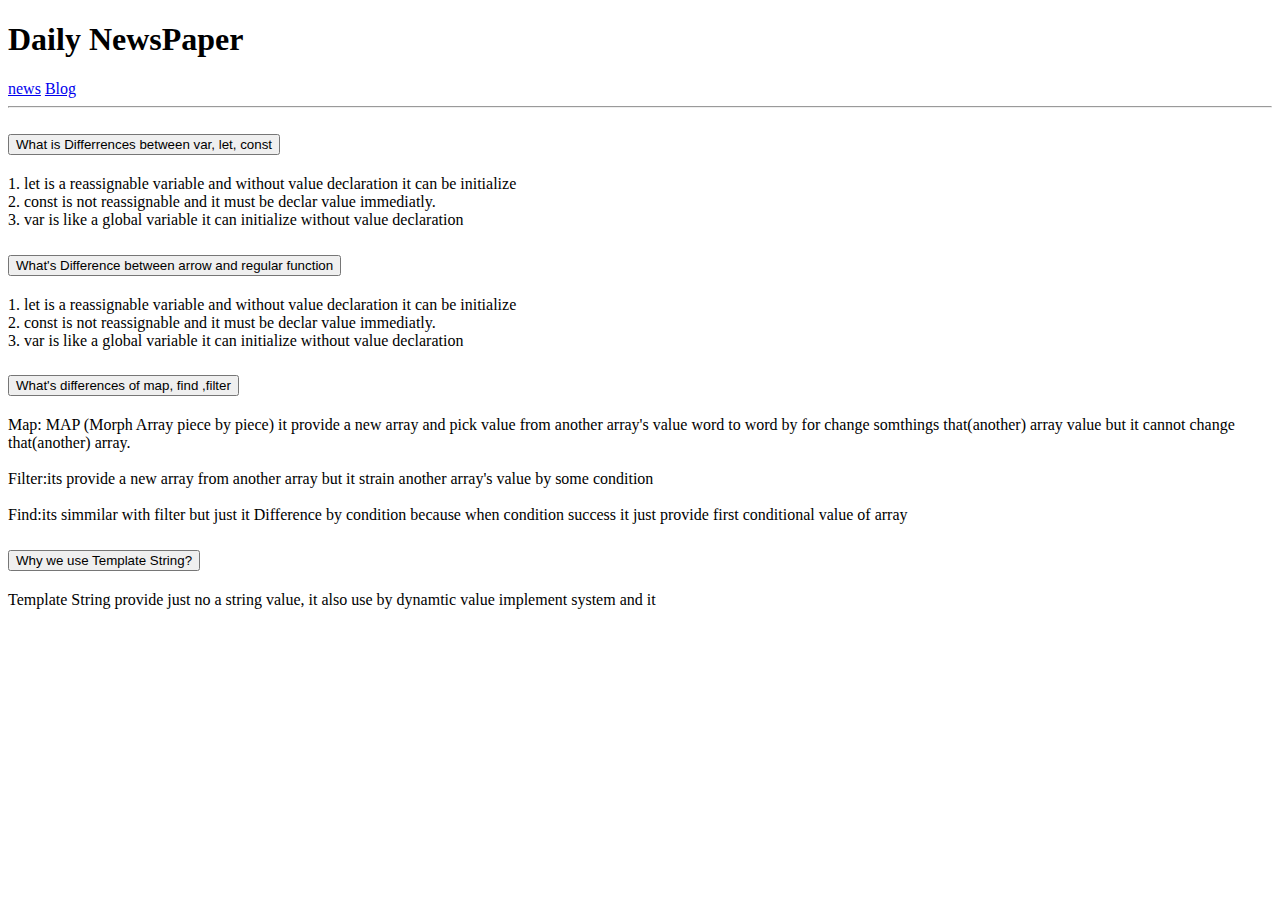
==== blog.html @ d2487704 "modal readdition for some problem" ====
<!DOCTYPE html>
<html lang="en">
  <head>
    <meta charset="utf-8" />
    <meta name="viewport" content="width=device-width, initial-scale=1" />
    <title>Bootstrap demo</title>
    <link
      href="https://cdn.jsdelivr.net/npm/bootstrap@5.2.0/dist/css/bootstrap.min.css"
      rel="stylesheet"
      integrity="sha384-gH2yIJqKdNHPEq0n4Mqa/HGKIhSkIHeL5AyhkYV8i59U5AR6csBvApHHNl/vI1Bx"
      crossorigin="anonymous"
    />
  </head>
  <body>
    <header class="mb-3">
      <section class="container">
        <div class="d-flex justify-content-between mt-5">
          <div>
            <h1>
              <span class="bg-primary p-3 rounded-5 text-white">Daily</span>
              NewsPaper
            </h1>
          </div>
          <div>
            <a
              id="btn-news"
              class="btn btn-outline-primary"
              target="_blank"
              href="index.html"
              >news</a
            >
            <a
              id=""
              class="btn btn-outline-primary"
              target="_blank"
              href="blog.html"
              >Blog</a
            >

            <img src="" alt="" />
          </div>
        </div>
        <hr />
      </section>
    </header>
    <section class="container">
      <div class="accordion" id="accordionExample">
        <div class="accordion-item">
          <h2 class="accordion-header" id="headingOne">
            <button
              class="accordion-button"
              type="button"
              data-bs-toggle="collapse"
              data-bs-target="#collapseOne"
              aria-expanded="false"
              aria-controls="collapseOne"
            >
              What is Differrences between var, let, const
            </button>
          </h2>
          <div
            id="collapseOne"
            class="accordion-collapse collapse show"
            aria-labelledby="headingOne"
            data-bs-parent="#accordionExample"
          >
            <div class="accordion-body">
              <p>
                1. let is a reassignable variable and without value declaration
                it can be initialize
                <br />
                2. const is not reassignable and it must be declar value
                immediatly. <br />
                3. var is like a global variable it can initialize without value
                declaration
              </p>
            </div>
          </div>
        </div>
        <div class="accordion-item">
          <h2 class="accordion-header" id="headingTwo">
            <button
              class="accordion-button collapsed"
              type="button"
              data-bs-toggle="collapse"
              data-bs-target="#collapseTwo"
              aria-expanded="false"
              aria-controls="collapseTwo"
            >
              What's Difference between arrow and regular function
            </button>
          </h2>
          <div
            id="collapseTwo"
            class="accordion-collapse collapse"
            aria-labelledby="headingTwo"
            data-bs-parent="#accordionExample"
          >
            <div class="accordion-body">
              <p>
                1. let is a reassignable variable and without value declaration
                it can be initialize
                <br />
                2. const is not reassignable and it must be declar value
                immediatly. <br />
                3. var is like a global variable it can initialize without value
                declaration
              </p>
            </div>
          </div>
        </div>
        <div class="accordion-item">
          <h2 class="accordion-header" id="headingThree">
            <button
              class="accordion-button collapsed"
              type="button"
              data-bs-toggle="collapse"
              data-bs-target="#collapseThree"
              aria-expanded="false"
              aria-controls="collapseThree"
            >
              What's differences of map, find ,filter
            </button>
          </h2>
          <div
            id="collapseThree"
            class="accordion-collapse collapse"
            aria-labelledby="headingThree"
            data-bs-parent="#accordionExample"
          >
            <div class="accordion-body">
              Map: MAP (Morph Array piece by piece) it provide a new array and
              pick value from another array's value word to word by for change
              somthings that(another) array value but it cannot change
              that(another) array. <br />
              <br />
              Filter:its provide a new array from another array but it strain
              another array's value by some condition <br />
              <br />
              Find:its simmilar with filter but just it Difference by condition
              because when condition success it just provide first conditional
              value of array
            </div>
          </div>
        </div>
        <div class="accordion-item">
          <h2 class="accordion-header" id="headingFour">
            <button
              class="accordion-button"
              type="button"
              data-bs-toggle="collapse"
              data-bs-target="#collapseFour"
              aria-expanded="false"
              aria-controls="collapseFour"
            >
              Why we use Template String?
            </button>
          </h2>
          <div
            id="collapseFour"
            class="accordion-collapse collapse show"
            aria-labelledby="headingFour"
            data-bs-parent="#accordionExample"
          >
            <div class="accordion-body">
              <p>
                Template String provide just no a string value, it also use by
                dynamtic value implement system and it
              </p>
            </div>
          </div>
        </div>
      </div>
    </section>

    <script
      src="https://cdn.jsdelivr.net/npm/bootstrap@5.2.0/dist/js/bootstrap.bundle.min.js"
      integrity="sha384-A3rJD856KowSb7dwlZdYEkO39Gagi7vIsF0jrRAoQmDKKtQBHUuLZ9AsSv4jD4Xa"
      crossorigin="anonymous"
    ></script>
  </body>
</html>
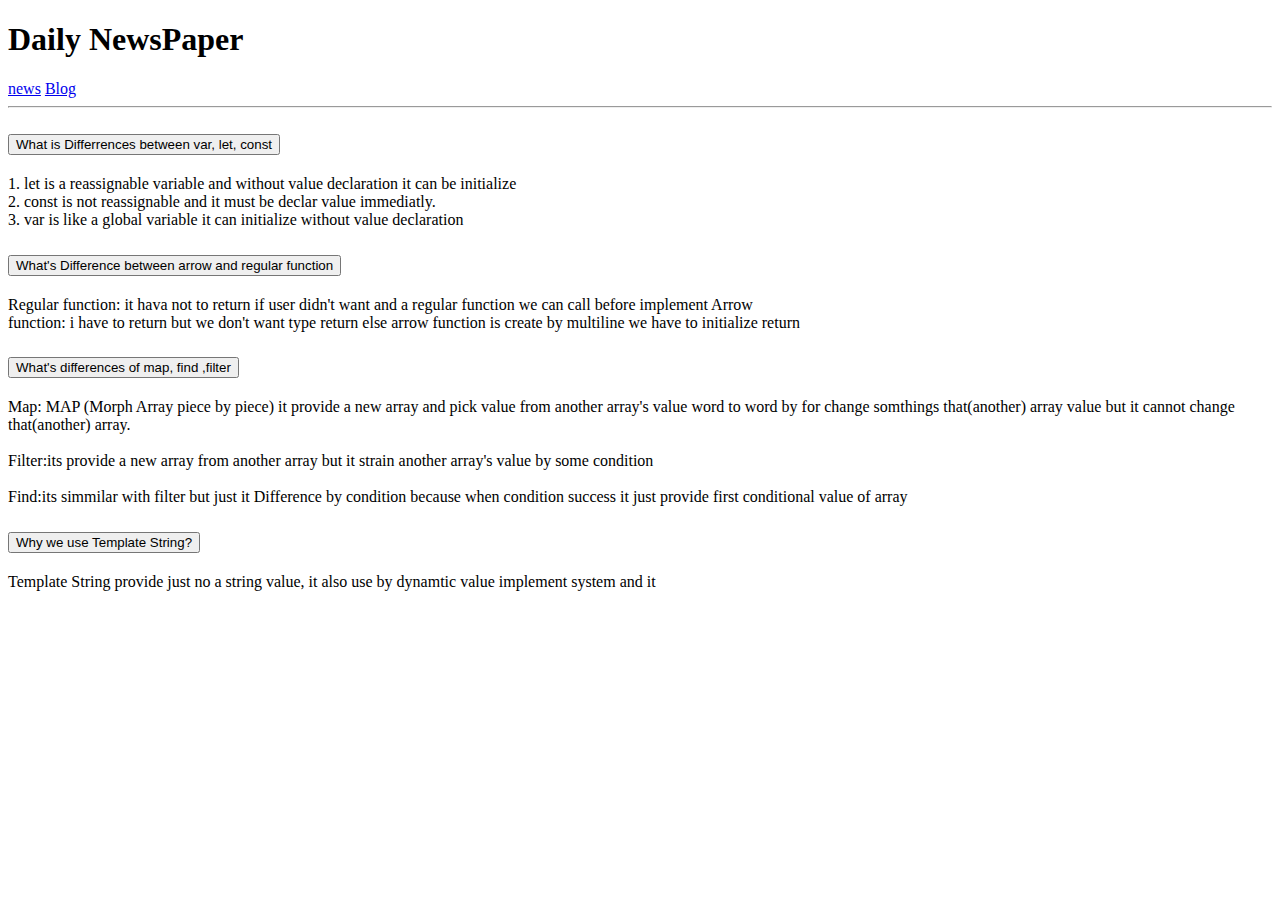
==== commit f34ebc95: "accordian show fixed" ====
--- a/blog.html
+++ b/blog.html
@@ -52,7 +52,7 @@
               type="button"
               data-bs-toggle="collapse"
               data-bs-target="#collapseOne"
-              aria-expanded="false"
+              aria-expanded="true"
               aria-controls="collapseOne"
             >
               What is Differrences between var, let, const
@@ -60,7 +60,7 @@
           </h2>
           <div
             id="collapseOne"
-            class="accordion-collapse collapse show"
+            class="accordion-collapse collapse"
             aria-labelledby="headingOne"
             data-bs-parent="#accordionExample"
           >
@@ -98,13 +98,12 @@
           >
             <div class="accordion-body">
               <p>
-                1. let is a reassignable variable and without value declaration
-                it can be initialize
+                Regular function: it hava not to return if user didn't want and
+                a regular function we can call before implement Arrow
                 <br />
-                2. const is not reassignable and it must be declar value
-                immediatly. <br />
-                3. var is like a global variable it can initialize without value
-                declaration
+                function: i have to return but we don't want type return else
+                arrow function is create by multiline we have to initialize
+                return
               </p>
             </div>
           </div>
@@ -116,7 +115,7 @@
               type="button"
               data-bs-toggle="collapse"
               data-bs-target="#collapseThree"
-              aria-expanded="false"
+              aria-expanded="true"
               aria-controls="collapseThree"
             >
               What's differences of map, find ,filter
@@ -150,7 +149,7 @@
               type="button"
               data-bs-toggle="collapse"
               data-bs-target="#collapseFour"
-              aria-expanded="false"
+              aria-expanded="true"
               aria-controls="collapseFour"
             >
               Why we use Template String?
@@ -158,7 +157,7 @@
           </h2>
           <div
             id="collapseFour"
-            class="accordion-collapse collapse show"
+            class="accordion-collapse collapse"
             aria-labelledby="headingFour"
             data-bs-parent="#accordionExample"
           >
